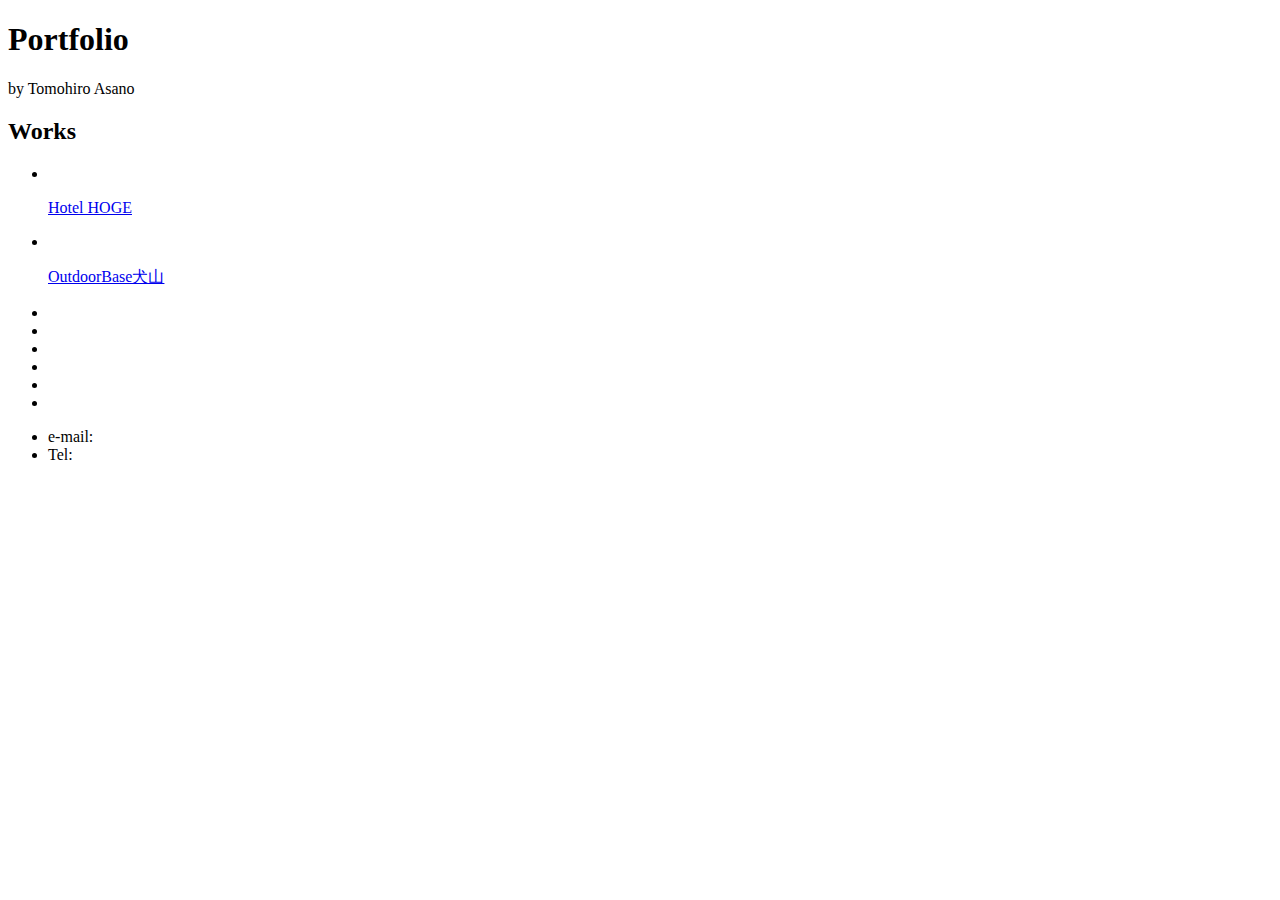
==== index.html @ 9b321f11 "Update index.html" ====
<!DOCTYPE html>
<html lang="ja" dir="ltr">
<head>
  <meta charset="utf-8">
  <title>ポートフォリオサイト</title>
  <meta name="viewport" content="width=device-width,initial-scale=1.0">
  <meta name="description" content="">
  <meta property="og:title" content="">
  <meta property="og:description" content="">
  <meta property="og:type" content="website">
  <meta property="og:url" content="#">
  <meta property="og:site_name" content="">
  <meta property="og:image" content="">
  <meta name="format-detection" content="telephone=no">
  <link rel="canonical" href="#">
  <link rel="apple-touch-icon" href="">
  <link rel="shortcut icon" href="">
  <!-- font awesome --></!-->
  <link rel="stylesheet" href="https://maxcdn.bootstrapcdn.com/font-awesome/4.7.0/css/font-awesome.min.css">
  <!-- Google font --></!-->
  <link rel="preconnect" href="https://fonts.gstatic.com">
  <link href="https://fonts.googleapis.com/css2?family=Noto+Sans+JP:wght@300;500;700;900&display=swap" rel="stylesheet">
  <link href="https://fonts.googleapis.com/earlyaccess/nicomoji.css" rel="stylesheet">

  <link rel="stylesheet" href="font/DotGothic16-Regular.ttf">
  <!-- jQuery --></!-->
  <script src="https://code.jquery.com/jquery-3.1.1.js"></script>
  <!-- delighter --></!-->
  <script type="text/javascript" src="js/delighters.js"></script>
  <!-- CSS --></!-->
  <link rel="stylesheet" href="css/reset.css">
  <link rel="stylesheet" href="css/style.css">
  <link rel="stylesheet" href="css/style-pc.css">
  <link rel="stylesheet" href="css/style-tb.css">
  <!-- script --></!-->
  <script type="text/javascript" src="js/script.js"></script>
</head>
<body>
<header class="header">
  <h1>Portfolio</h1>
  <p>by Tomohiro Asano</h2>
</header>
<main class="main">
  <h2>Works</h2>
  <ul class="work-list">
    <li><a href="works/hotel/index.html" id="work1" target="_blank" rel="noopener noreferrer">
      <img src="img/hotel.png" alt="">
      <p class="title">Hotel HOGE</p>
      <p class="ex-txt"></p>
    </a></li>
    <li><a href="works/camp/index.html" id="work2" target="_blank" rel="noopener noreferrer">
      <img src="img/camp.jpg" alt="">
      <p>OutdoorBase犬山</p>
    </a></li>
    <li></li>
    <li></li>
    <li></li>
    <li></li>
    <li></li>
    <li></li>
  </ul>
</main>
<footer class="footer">
<ul>
  <li id="mail">e-mail:</li>
  <li id="tel">Tel:</li>
</ul>
</footer>
</body>
</html>
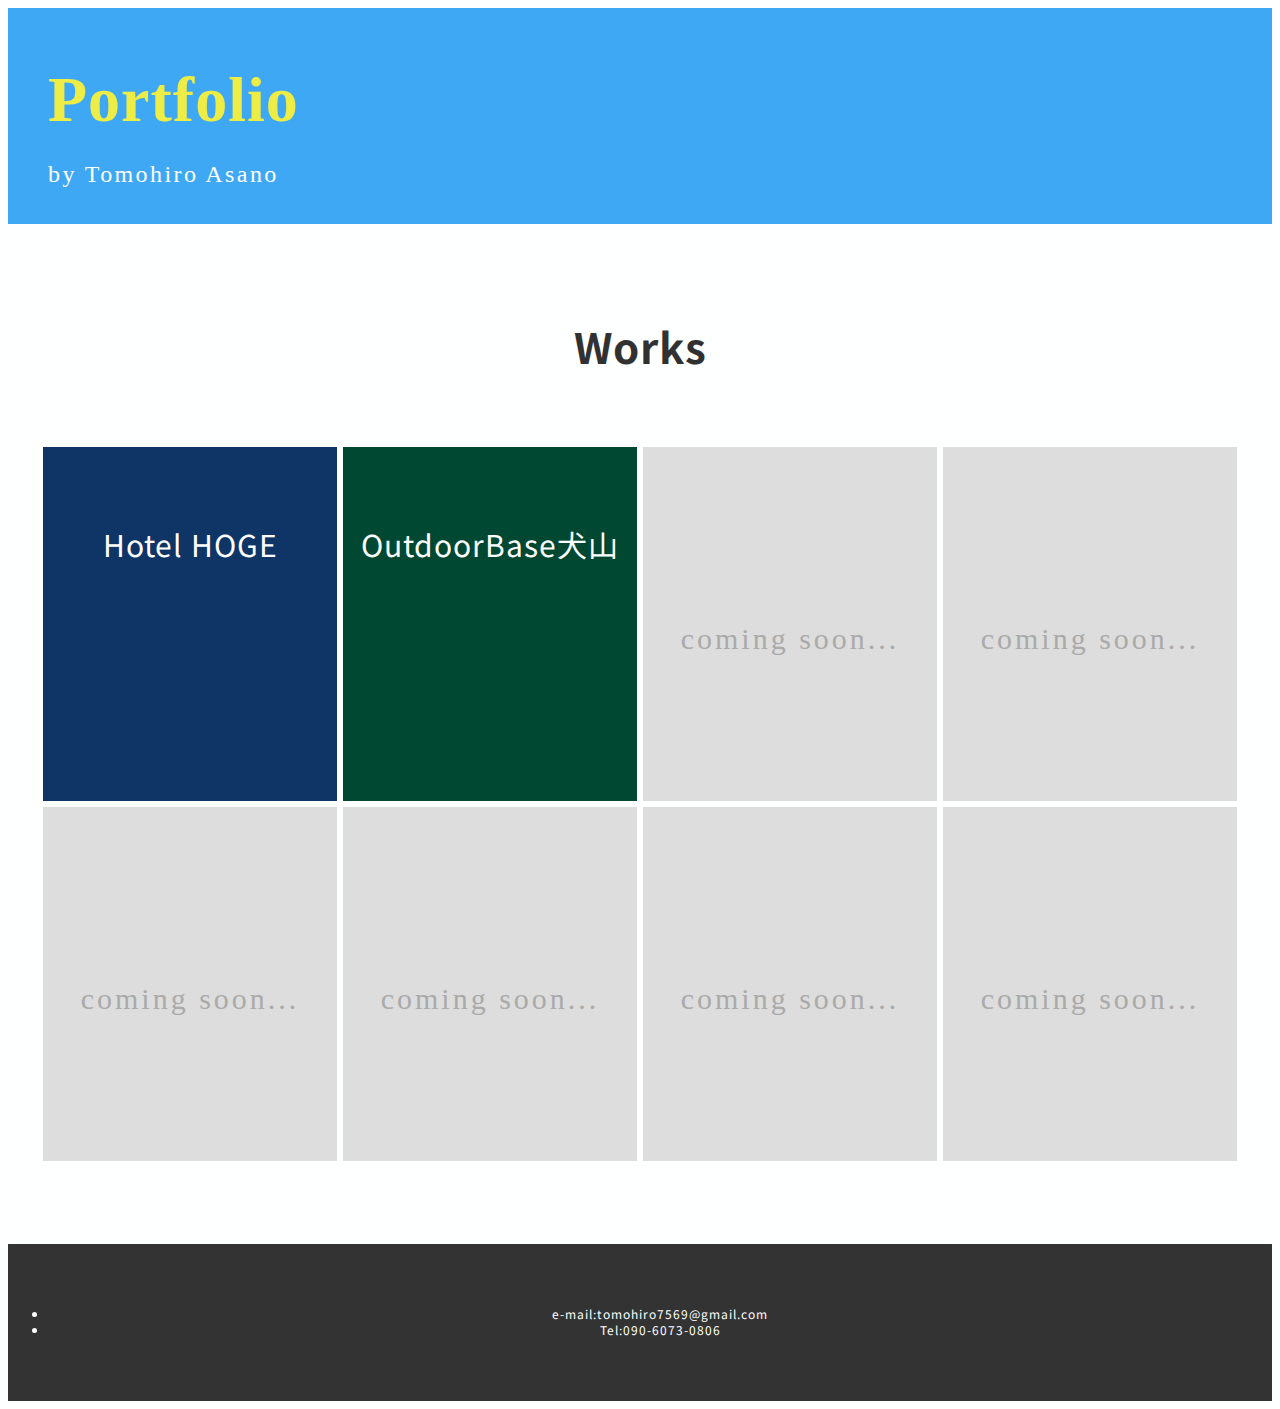
==== commit 47db3277: "Update index.html" ====
--- a/index.html
+++ b/index.html
@@ -13,34 +13,35 @@
   <meta property="og:image" content="">
   <meta name="format-detection" content="telephone=no">
   <link rel="canonical" href="#">
-  <link rel="apple-touch-icon" href="">
-  <link rel="shortcut icon" href="">
-  <!-- font awesome --></!-->
+  <!-- font awesome -->
   <link rel="stylesheet" href="https://maxcdn.bootstrapcdn.com/font-awesome/4.7.0/css/font-awesome.min.css">
-  <!-- Google font --></!-->
+  <!-- Google font -->
   <link rel="preconnect" href="https://fonts.gstatic.com">
   <link href="https://fonts.googleapis.com/css2?family=Noto+Sans+JP:wght@300;500;700;900&display=swap" rel="stylesheet">
   <link href="https://fonts.googleapis.com/earlyaccess/nicomoji.css" rel="stylesheet">
 
   <link rel="stylesheet" href="font/DotGothic16-Regular.ttf">
-  <!-- jQuery --></!-->
+  <!-- jQuery -->
   <script src="https://code.jquery.com/jquery-3.1.1.js"></script>
-  <!-- delighter --></!-->
-  <script type="text/javascript" src="js/delighters.js"></script>
-  <!-- CSS --></!-->
+  <!-- delighter -->
+  <script src="js/delighters.js"></script>
+  <!-- CSS -->
   <link rel="stylesheet" href="css/reset.css">
   <link rel="stylesheet" href="css/style.css">
   <link rel="stylesheet" href="css/style-pc.css">
   <link rel="stylesheet" href="css/style-tb.css">
-  <!-- script --></!-->
-  <script type="text/javascript" src="js/script.js"></script>
+  <!-- script -->
+  <script src="js/script.js"></script>
 </head>
 <body>
 <header class="header">
   <h1>Portfolio</h1>
-  <p>by Tomohiro Asano</h2>
+  <p>by Tomohiro Asano</p>
 </header>
 <main class="main">
+  <div class="pdf-link">
+    <a href="ex/index.html" target="_blank">サイト解説</a>
+  </div>
   <h2>Works</h2>
   <ul class="work-list">
     <li><a href="works/hotel/index.html" id="work1" target="_blank" rel="noopener noreferrer">
--- a/css/style.css
+++ b/css/style.css
@@ -0,0 +1,122 @@
+@charset "utf-8";
+
+/*--- CSS ---*/
+:root {
+  --font-color: #323132;
+  --bg-color: #FEFFFF;
+  --main-color: #3FA8F5;
+  --sub-color: #EDED45;
+}
+
+@font-face {
+    font-family: 'DotGothic16-Regular';
+    src: url('../font/DotGothic16-Regular.ttf');
+}
+html {
+  font-size: 62.5%;
+  font-family: 'Noto sans JP';
+  background-color: var(--bg-color);
+  letter-spacing: .1em;
+}
+body {
+  font-size: 1.6rem;
+  color: var(--font-color);
+}
+img {
+  max-width: 100%;
+  height: auto;
+}
+h1 {
+  font-size: 6.4rem;
+  margin-bottom: 8px;
+  color: var(--sub-color);
+}
+h2 {
+  font-size: 2.6rem;
+  text-align: center;
+  line-height: 3;
+}
+a{
+  text-decoration: none;
+  color: #ffffff;
+}
+/* -------------
+* header
+*--------------*/
+.header{
+  color: #ffffff;
+  background-color: var(--main-color);
+  padding: 12px 40px;
+  font-family: 'DotGothic16-Regular';
+}
+.header p{
+  font-size: 2.4rem;
+  letter-spacing: .1em;
+}
+
+
+/* --------------
+* section
+*------------- */
+.main{
+  padding-bottom: 80px;
+}
+.work-list {
+  padding: 0 10px;
+  display: flex;
+  flex-wrap: wrap;
+  text-align: center;
+}
+.work-list>li {
+  display: block;
+  width: 50%;
+  height: 230px;
+  background-color: #dddddd;
+  border: 3px solid var(--bg-color);
+  box-sizing: border-box;
+  font-family:'Noto sans JP';
+  line-height: 1;
+}
+.work-list>li::after{
+  content: "coming soon...";
+  font-family: 'DotGothic16-Regular';
+  letter-spacing: .1em;
+  display: inline;
+  line-height: 200px;
+  color: #aaaaaa;
+}
+.work-list>li>a {
+  display: block;
+  width: 100%;
+  height: 100%;
+}
+a#work1{
+  background-color: #0E3566;
+  height: 100%;
+  text-align: center;
+}
+.work-list a>img {
+  width: 90%;
+  padding: 10px 0;
+}
+a#work2{
+  background-color: #004832;
+}
+
+/* ---------------
+* footer
+*-------------- */
+.footer{
+  background-color: #333;
+  color: #feffff;
+  padding: 50px 0;
+  text-align: center;
+  font-size: 1.2rem;
+  line-height: 1.4;
+}
+#mail::after{
+  content:"tomohiro7569@gmail.com";
+}
+#tel::after{
+  content: "090-6073-0806";
+}
--- a/css/style-pc.css
+++ b/css/style-pc.css
@@ -0,0 +1,45 @@
+@charset "utf-8";
+
+
+@media screen and (min-width: 450px) {
+
+/*--- CSS ---*/
+html {
+  font-size: 62.5%;
+}
+body {
+  font-size: 1.6rem;
+}
+img {
+  max-width: 100%;
+  height: auto;
+}
+h2{
+  font-size: 4.2rem;
+}
+/* -------------
+* header
+*--------------*/
+
+/* --------------
+* section
+*------------- */
+.work-list {
+  max-width:1200px;
+  margin: 0 auto;
+}
+.work-list>li {
+  width: 25%;
+  height: 30vw;
+  max-height: 360px;
+  font-size: 3rem;
+  line-height: 1.5;
+}
+.work-list>li::after{
+  line-height: 30vw;
+}
+/* ---------------
+* footer
+*-------------- */
+
+}
